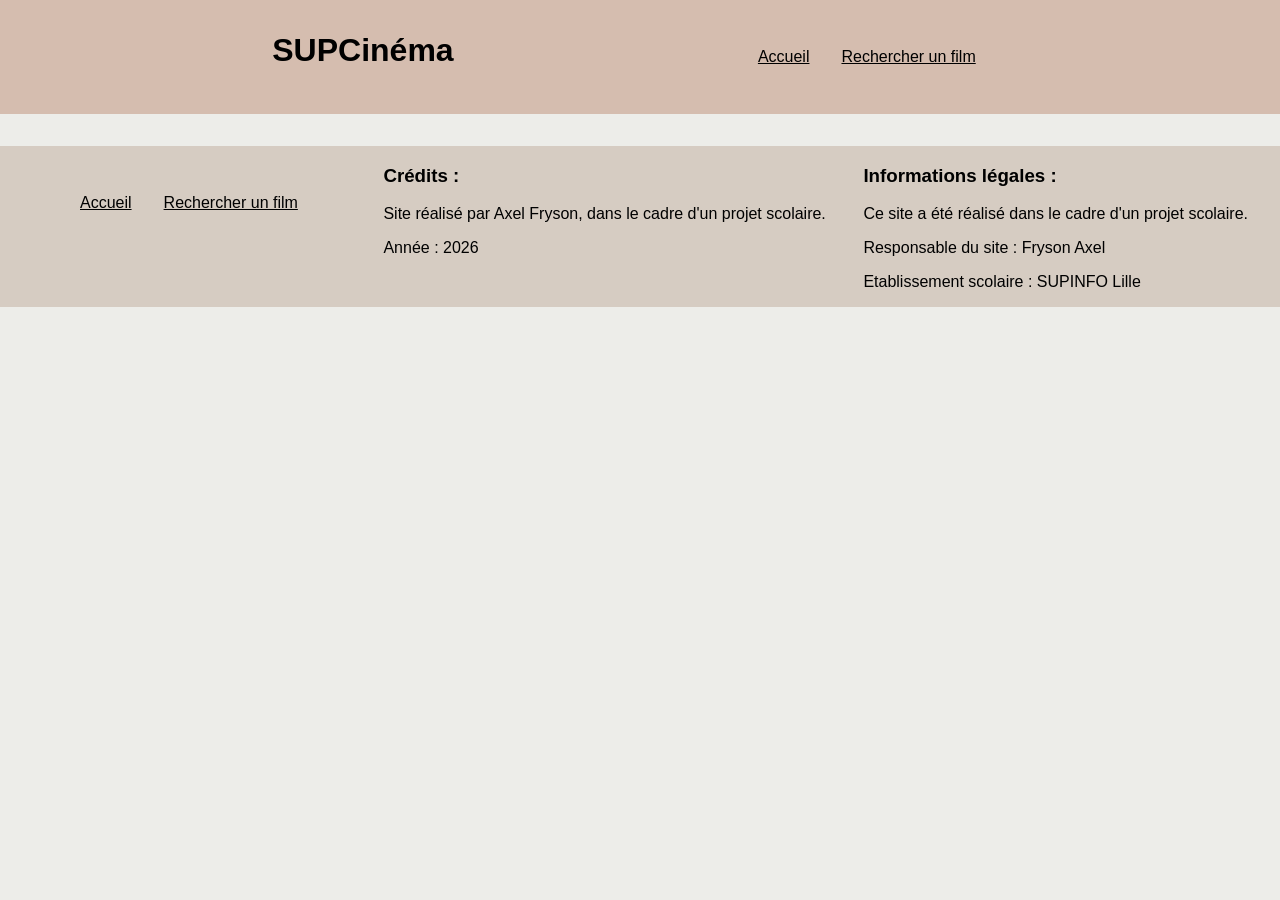
==== index.html @ bab4f2c6 "feat: initialize website structure with shared header and footer" ====
<!DOCTYPE html>
<html lang="fr">

<head>
    <meta charset="UTF-8">
    <meta name="viewport" content="width=device-width, initial-scale=1.0">
    <title>SUPCinéma - Accueil</title>
    <link rel="stylesheet" href="styles/global.css">
</head>

<body class="textPolice">
    <!--Le header étant commun à chaque page, il est inclut via le fichier /script/header.js-->
    <header id="header"></header>

    <!--Le footer étant commun à chaque page, il est inclut via le fichier /script/footer.js-->
    <footer id="footer"></footer>

    <script src="scripts/header.js"></script>
    <script src="scripts/footer.js"></script>
</body>

</html>
---- styles/global.css ----
:root {
    --headerBgColor: #d5bdaf;
    --textColor: black;
    --navLinkHover: white;
    --bodyBgColor: #edede9;
    --footerBgColor: #d6ccc2;
}

.textPolice {
    font-family: Impact, "Arial Black", sans-serif;
}

header {
    background-color: var(--headerBgColor);
}

#flexboxHeader {
    display: flex;
    flex-flow: row wrap;
    justify-content: space-evenly;
}

#headerTitle {
    margin-top: 1em;
    margin-left: 0.5em;
}

nav {
    display: flex;
    flex-flow: row wrap;
    margin: 2em;
}

.NavLink {
    margin: 1em;
    color: var(--textColor);
}

.NavLink:hover {
    color: var(--navLinkHover);
}

body {
    margin: 0;
    background-color: var(--bodyBgColor)
}

footer {
    background-color: var(--footerBgColor);
}

#flexboxFooter {
    display: flex;
    flex-flow: row wrap;
    justify-content: space-between;
    margin: 2em;
}
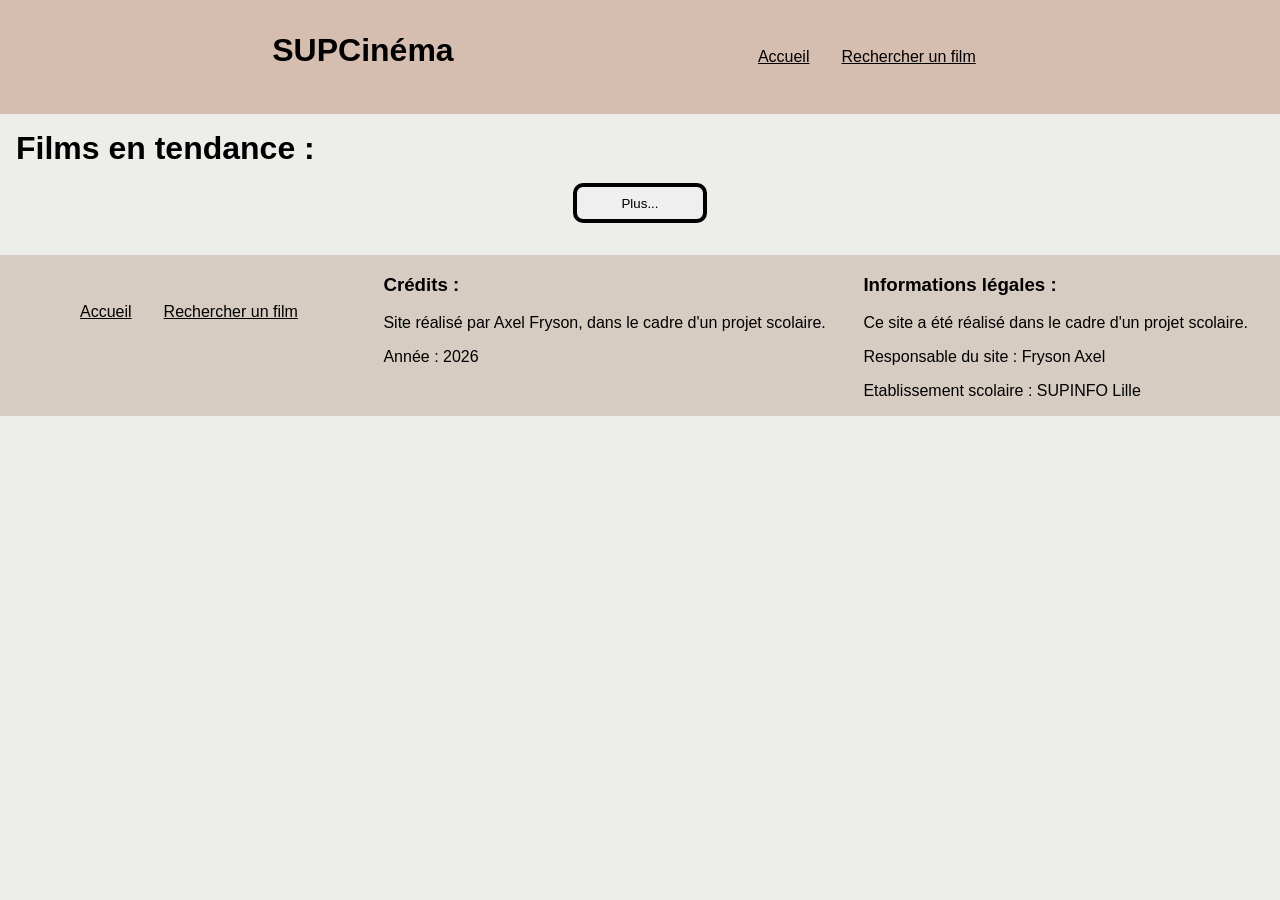
==== commit 4a448d7d: "feat: added the movies part on index.html. Also added the button to show more movies" ====
--- a/index.html
+++ b/index.html
@@ -6,17 +6,25 @@
     <meta name="viewport" content="width=device-width, initial-scale=1.0">
     <title>SUPCinéma - Accueil</title>
     <link rel="stylesheet" href="styles/global.css">
+    <link rel="stylesheet" href="styles/index.css">
 </head>
 
 <body class="textPolice">
     <!--Le header étant commun à chaque page, il est inclut via le fichier /script/header.js-->
     <header id="header"></header>
 
+    <h1 id="h1Trend">Films en tendance :</h1>
+    <div id="displayMovies"></div>
+    <div id="flexboxButton">
+        <button id="more" type="button">Plus...</button>
+    </div>
+
     <!--Le footer étant commun à chaque page, il est inclut via le fichier /script/footer.js-->
     <footer id="footer"></footer>
 
     <script src="scripts/header.js"></script>
     <script src="scripts/footer.js"></script>
+    <script src="scripts/index.js"></script>
 </body>
 
 </html>
--- a/styles/index.css
+++ b/styles/index.css
@@ -0,0 +1,43 @@
+:root {
+    --buttonHoverBgColor: lightgray;
+}
+
+#h1Trend {
+    margin: 0.5em;
+}
+
+#displayMovies {
+    display: flex;
+    flex-flow: row wrap;
+    justify-content: space-around;
+}
+
+.Film {
+    display: flex;
+    flex-direction: column;
+    justify-content: space-between;
+    align-items: center;
+    margin: 1em;
+    width: 10em;
+}
+
+img {
+    width: 12em;
+    height: 18em;
+}
+
+#flexboxButton {
+    display: flex;
+    justify-content: center;
+}
+
+#more {
+    width: 10em;
+    height: 3em;
+    border: solid black 4px;
+    border-radius: 10px;
+}
+
+#more:hover {
+    background-color: var(--buttonHoverBgColor);
+}
